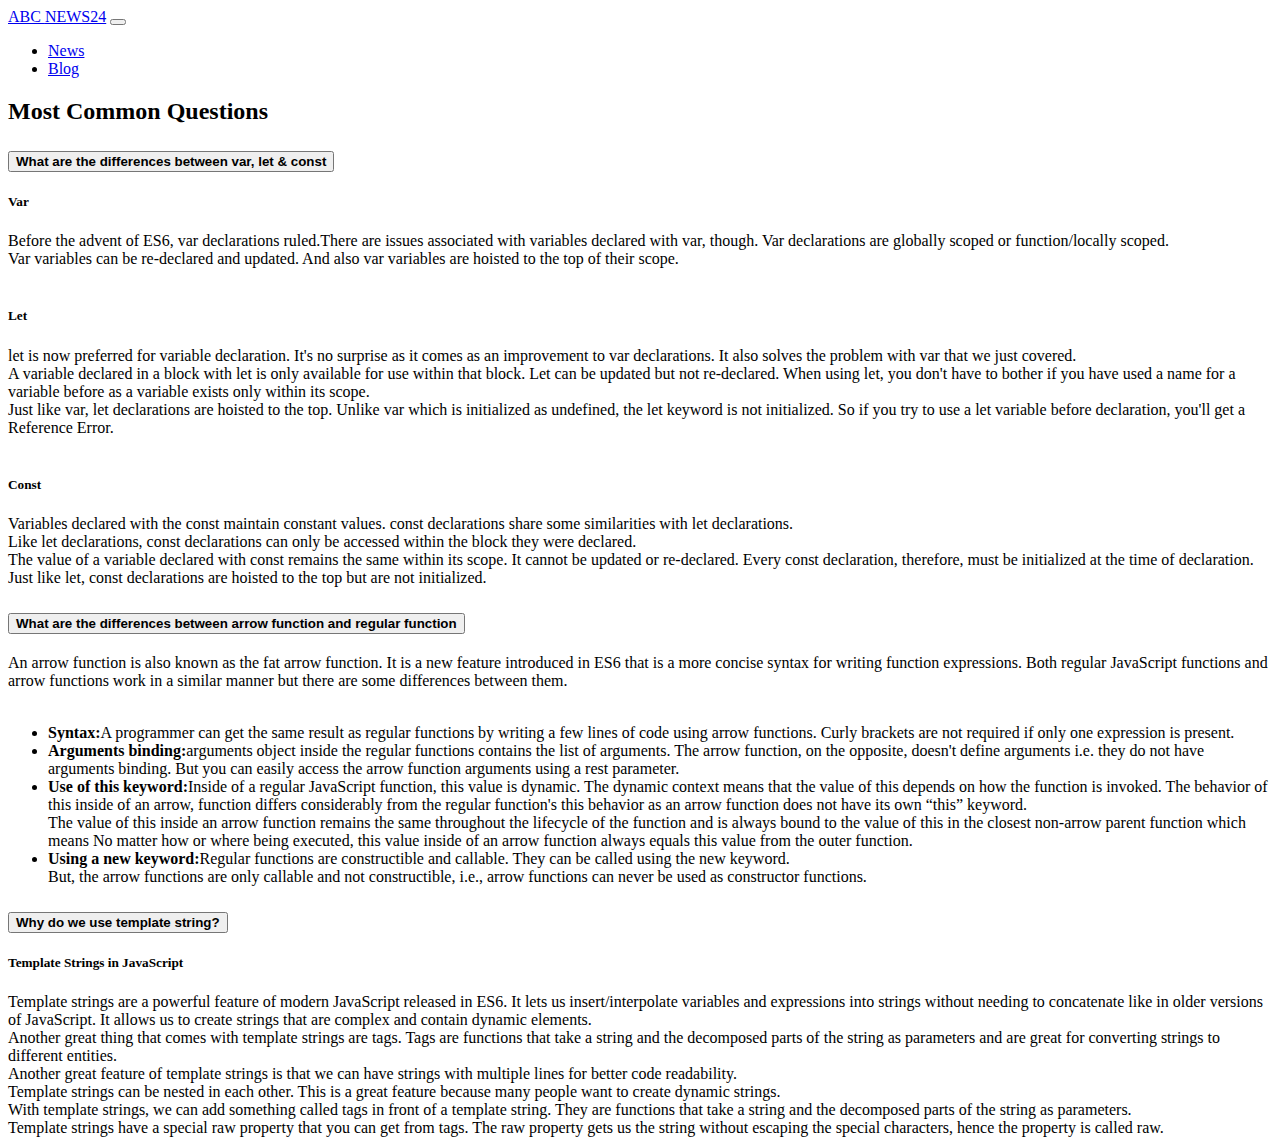
==== blog.html @ 82ac9995 "blog page done" ====
<!DOCTYPE html>
<html lang="en">

<head>
    <meta charset="UTF-8">
    <meta http-equiv="X-UA-Compatible" content="IE=edge">
    <meta name="viewport" content="width=device-width, initial-scale=1.0">
    <title>News Blog</title>

    <!-- bootstrap -->
    <link href="https://cdn.jsdelivr.net/npm/bootstrap@5.2.0/dist/css/bootstrap.min.css" rel="stylesheet"
        integrity="sha384-gH2yIJqKdNHPEq0n4Mqa/HGKIhSkIHeL5AyhkYV8i59U5AR6csBvApHHNl/vI1Bx" crossorigin="anonymous">
</head>

<body>
    <header class="container">
        <section>
            <nav class="navbar navbar-expand-lg bg-light">
                <div class="container-fluid d-flex justify-content-between">
                    <a class="navbar-brand" href="#"><span class="text-danger">ABC </span>NEWS24</a>
                    <button class="navbar-toggler" type="button" data-bs-toggle="collapse" data-bs-target="#navbarNav"
                        aria-controls="navbarNav" aria-expanded="false" aria-label="Toggle navigation">
                        <span class="navbar-toggler-icon"></span>
                    </button>
                    <div class="collapse navbar-collapse" id="navbarNav">
                        <ul class="navbar-nav ms-auto">
                            <li class="nav-item">
                                <a class="nav-link" aria-current="page" href="./home.html">News</a>
                            </li>
                            <li class="nav-item">
                                <a class="nav-link active" href="#">Blog</a>
                            </li>
                        </ul>
                    </div>
                </div>
            </nav>
        </section>
    </header>

    <main>
        <section class="container mb-5 pb-5">
            <div class="d-flex justify-content-center">
                <div class="mb-5">
                    <h2 class="text-center fw-bold">Most Common Questions</h2>
                </div>
            </div>
            <div class="d-flex justify-content-center">
                <div class="bg-info px-2 mx-5 w-75 faq-width">
                    <div class="accordion accordion-flush" id="accordionFlushExample">
                        <div class="accordion-item">
                            <h2 class="accordion-header" id="flush-headingOne panelsStayOpen-headingOne">
                                <button class="accordion-button" type="button" data-bs-toggle="collapse"
                                    data-bs-target="#panelsStayOpen-collapseOne" aria-expanded="true"
                                    aria-controls="panelsStayOpen-collapseOne">
                                    <strong>What are the differences between var, let & const </strong>
                                </button>
                            </h2>
                            <div id="panelsStayOpen-collapseOne" class="accordion-collapse collapse show"
                                aria-labelledby="panelsStayOpen-headingOne">
                                <div class="accordion-body">
                                    <h5>Var</h5>
                                    Before the advent of ES6, var declarations ruled.There are issues associated with
                                    variables declared with var, though. Var declarations are globally scoped or
                                    function/locally scoped. <br>
                                    Var variables can be re-declared and updated. And also var variables are hoisted to
                                    the top of their scope. <br><br>
                                    <h5>Let</h5>
                                    let is now preferred for variable declaration. It's no surprise as it comes as an
                                    improvement to var declarations. It also solves the problem with var that we just
                                    covered. <br>
                                    A variable declared in a block with let is only available for use within that block.
                                    Let can be updated but not re-declared. When using let, you don't have to bother if
                                    you have used a name for a variable before as a variable exists only within its
                                    scope. <br>
                                    Just like var, let declarations are hoisted to the top. Unlike var which is
                                    initialized as undefined, the let keyword is not initialized. So if you try to use a
                                    let variable before declaration, you'll get a Reference Error. <br><br>
                                    <h5>Const</h5>
                                    Variables declared with the const maintain constant values. const declarations share
                                    some similarities with let declarations. <br>
                                    Like let declarations, const declarations can only be accessed within the block they
                                    were declared. <br>
                                    The value of a variable declared with const remains the same within its scope. It
                                    cannot be updated or re-declared. Every const declaration, therefore, must be
                                    initialized at the time of declaration. <br>
                                    Just like let, const declarations are hoisted to the top but are not initialized.
                                </div>
                            </div>
                        </div>
                        <div class="accordion-item">
                            <h2 class="accordion-header" id="flush-headingTwo">
                                <button class="accordion-button collapsed" type="button" data-bs-toggle="collapse"
                                    data-bs-target="#flush-collapseTwo" aria-expanded="false"
                                    aria-controls="flush-collapseTwo">
                                    <strong>What are the differences between arrow function and regular
                                        function</strong>
                                </button>
                            </h2>
                            <div id="flush-collapseTwo" class="accordion-collapse collapse"
                                aria-labelledby="flush-headingTwo" data-bs-parent="#accordionFlushExample">
                                <div class="accordion-body">
                                    An arrow function is also known as the fat arrow function. It is a new feature
                                    introduced in ES6 that is a more concise syntax for writing function expressions.
                                    Both regular JavaScript functions and arrow functions work in a similar manner but
                                    there are some differences between them. <br> <br>
                                    <ul>
                                        <li><strong>Syntax:</strong>A programmer can get the same result as regular
                                            functions by writing a few lines of code using arrow functions.
                                            Curly brackets are not required if only one expression is present.</li>
                                        <li><strong>Arguments binding:</strong>arguments object inside the regular
                                            functions contains the list of arguments. The arrow function, on the
                                            opposite, doesn't define arguments i.e. they do not have arguments binding.
                                            But you can easily access the arrow function arguments using a rest
                                            parameter.
                                        </li>
                                        <li><strong>Use of this keyword:</strong>Inside of a regular JavaScript
                                            function,
                                            this value is dynamic. The dynamic context means that the value of this
                                            depends on how the function is invoked. The behavior of this inside of an
                                            arrow, function differs considerably from the regular function's this
                                            behavior as an arrow function does not have its own “this” keyword. <br>
                                            The value of this inside an arrow function remains the same throughout the
                                            lifecycle of the function and is always bound to the value of this in the
                                            closest non-arrow parent function which means No matter how or where being
                                            executed, this value inside of an arrow function always equals this value
                                            from the outer function.</li>
                                        <li><strong>Using a new keyword:</strong>Regular functions are constructible and
                                            callable. They can be called using the new keyword. <br>But, the arrow
                                            functions are only callable and not constructible, i.e., arrow functions can
                                            never be used as constructor functions.</li>
                                    </ul>
                                </div>
                            </div>
                        </div>
                        <div class="accordion-item">
                            <h2 class="accordion-header" id="flush-headingThree">
                                <button class="accordion-button collapsed" type="button" data-bs-toggle="collapse"
                                    data-bs-target="#flush-collapseThree" aria-expanded="false"
                                    aria-controls="flush-collapseThree">
                                    <strong>Why do we use template string?
                                    </strong>
                                </button>
                            </h2>
                            <div id="flush-collapseThree" class="accordion-collapse collapse"
                                aria-labelledby="flush-headingThree" data-bs-parent="#accordionFlushExample">
                                <div class="accordion-body">
                                    <h5>Template Strings in JavaScript</h5>
                                    Template strings are a powerful feature of modern JavaScript released in ES6. It
                                    lets us insert/interpolate variables and expressions into strings without needing to
                                    concatenate like in older versions of JavaScript. It allows us to create strings
                                    that are complex and contain dynamic elements. <br>
                                    Another great thing that comes with template strings are tags. Tags are functions
                                    that take a string and the decomposed parts of the string as parameters and are
                                    great for converting strings to different entities. <br>
                                    Another great feature of template strings is that we can have strings with multiple
                                    lines for better code readability. <br>
                                    Template strings can be nested in each other. This is a great feature because many
                                    people want to create dynamic strings. <br>
                                    With template strings, we can add something called tags in front of a template
                                    string. They are functions that take a string and the decomposed parts of the string
                                    as parameters. <br>
                                    Template strings have a special raw property that you can get from tags. The raw
                                    property gets us the string without escaping the special characters, hence the
                                    property is called raw.
                                </div>
                            </div>
                        </div>
                    </div>
                </div>
            </div>
        </section>
    </main>
    <script src="https://cdn.jsdelivr.net/npm/bootstrap@5.2.0/dist/js/bootstrap.bundle.min.js"
        integrity="sha384-A3rJD856KowSb7dwlZdYEkO39Gagi7vIsF0jrRAoQmDKKtQBHUuLZ9AsSv4jD4Xa"
        crossorigin="anonymous"></script>
</body>

</html>
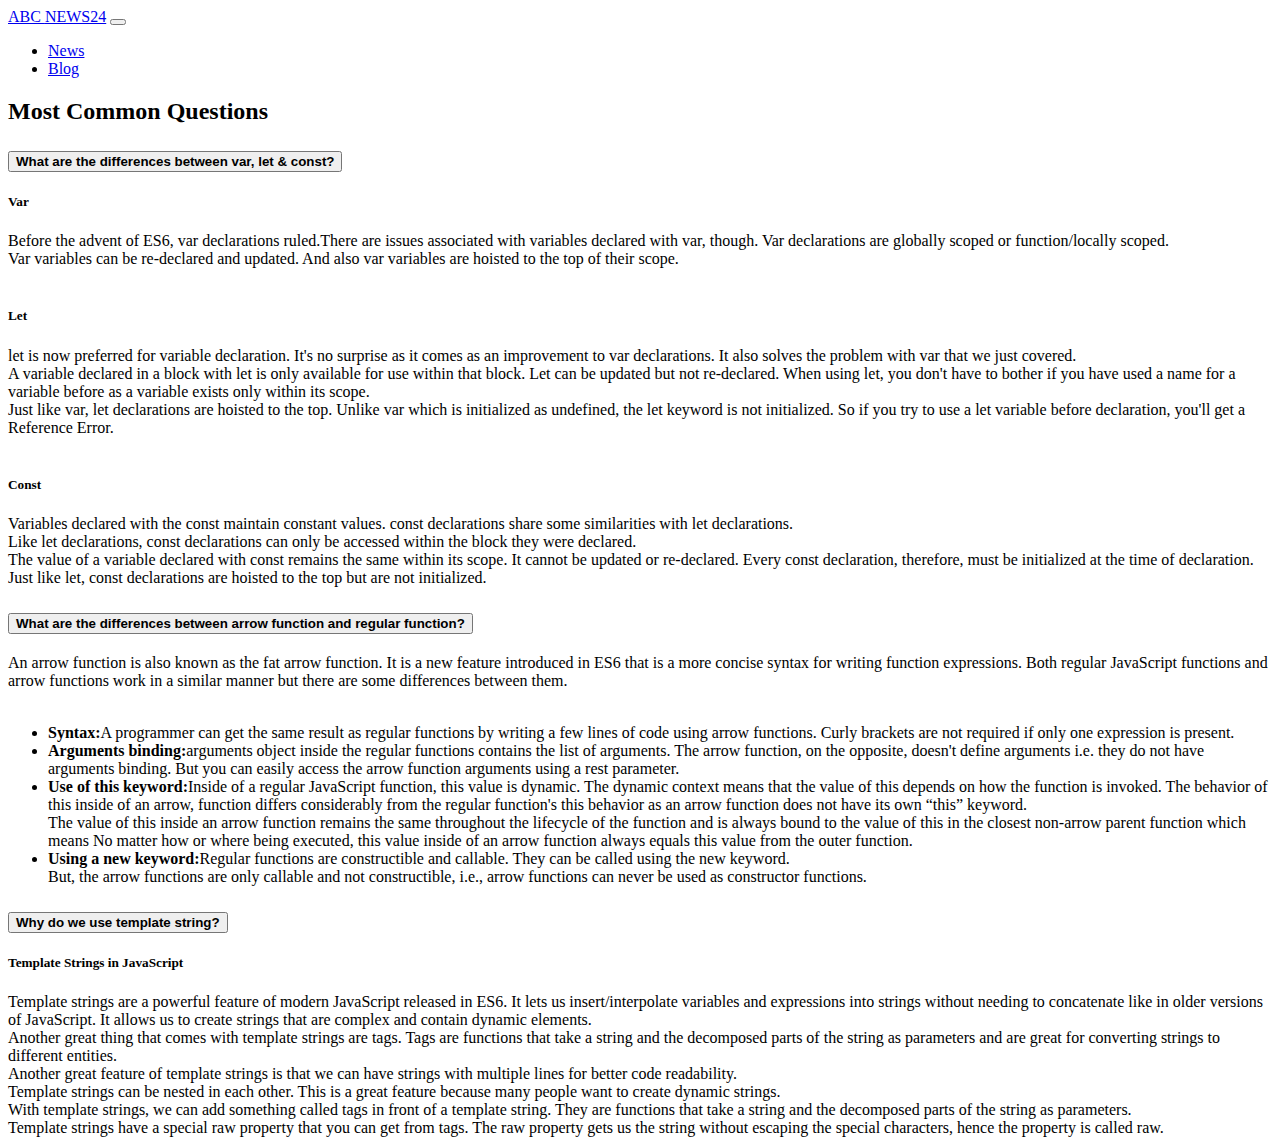
==== commit 975e9ab5: "little change" ====
--- a/blog.html
+++ b/blog.html
@@ -5,8 +5,9 @@
     <meta charset="UTF-8">
     <meta http-equiv="X-UA-Compatible" content="IE=edge">
     <meta name="viewport" content="width=device-width, initial-scale=1.0">
-    <title>News Blog</title>
-
+    <title>Blog</title>
+    <!-- favicon -->
+    <link rel="shortcut icon" href="/image/favicon.png" type="image/x-icon">
     <!-- bootstrap -->
     <link href="https://cdn.jsdelivr.net/npm/bootstrap@5.2.0/dist/css/bootstrap.min.css" rel="stylesheet"
         integrity="sha384-gH2yIJqKdNHPEq0n4Mqa/HGKIhSkIHeL5AyhkYV8i59U5AR6csBvApHHNl/vI1Bx" crossorigin="anonymous">
@@ -14,6 +15,7 @@
 
 <body>
     <header class="container">
+        <!-- nav bar -->
         <section>
             <nav class="navbar navbar-expand-lg bg-light">
                 <div class="container-fluid d-flex justify-content-between">
@@ -38,6 +40,7 @@
     </header>
 
     <main>
+        <!-- Question Answers by Accordion -->
         <section class="container mb-5 pb-5">
             <div class="d-flex justify-content-center">
                 <div class="mb-5">
@@ -52,7 +55,7 @@
                                 <button class="accordion-button" type="button" data-bs-toggle="collapse"
                                     data-bs-target="#panelsStayOpen-collapseOne" aria-expanded="true"
                                     aria-controls="panelsStayOpen-collapseOne">
-                                    <strong>What are the differences between var, let & const </strong>
+                                    <strong>What are the differences between var, let & const?</strong>
                                 </button>
                             </h2>
                             <div id="panelsStayOpen-collapseOne" class="accordion-collapse collapse show"
@@ -93,7 +96,7 @@
                                     data-bs-target="#flush-collapseTwo" aria-expanded="false"
                                     aria-controls="flush-collapseTwo">
                                     <strong>What are the differences between arrow function and regular
-                                        function</strong>
+                                        function?</strong>
                                 </button>
                             </h2>
                             <div id="flush-collapseTwo" class="accordion-collapse collapse"
